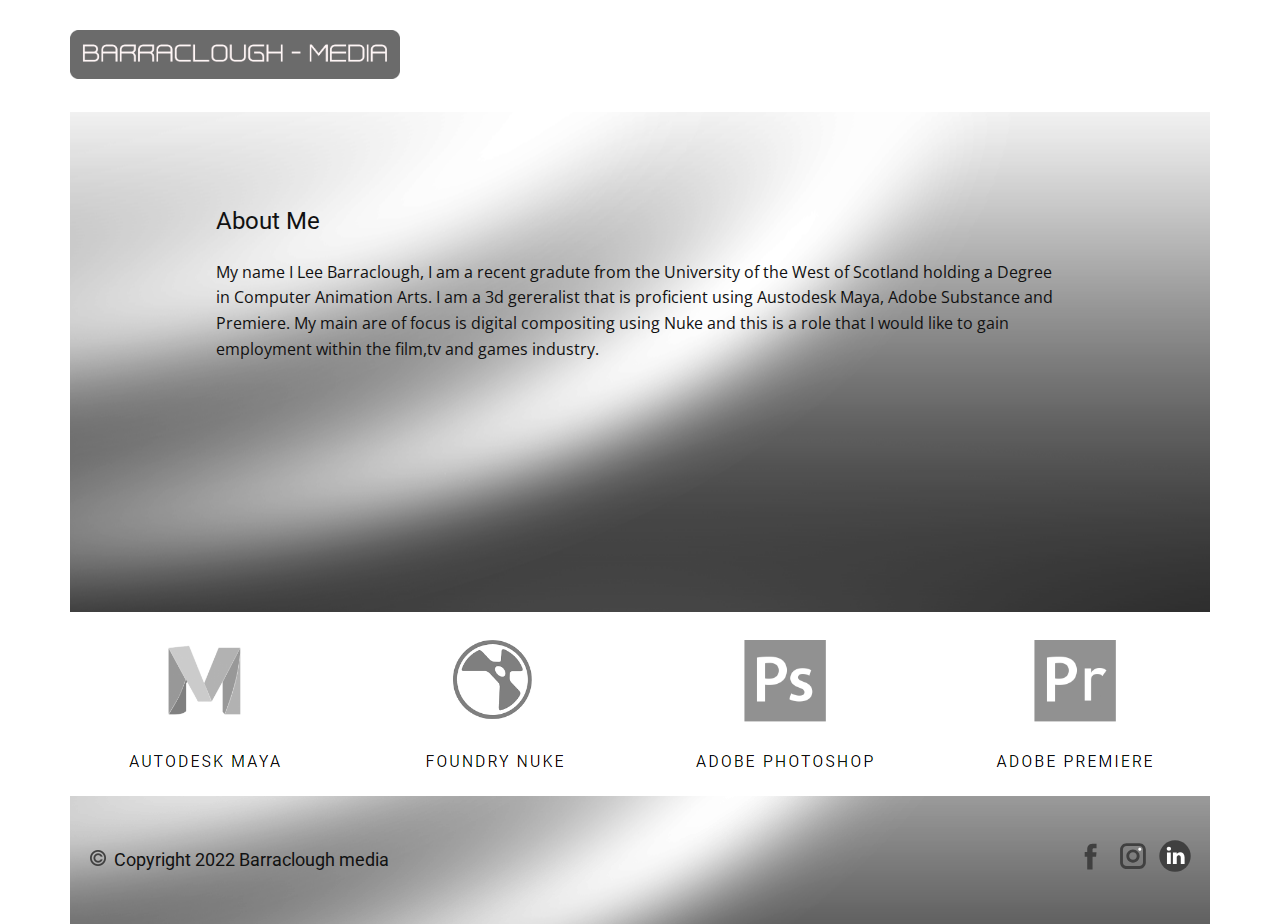
==== About-1.html @ 08e8a946 "Add files via upload" ====
<!DOCTYPE html>
<html style="font-size: 16px;">
  <head>
    <meta name="viewport" content="width=device-width, initial-scale=1.0">
    <meta charset="utf-8">
    <meta name="keywords" content="">
    <meta name="description" content="">
    <meta name="page_type" content="np-template-header-footer-from-plugin">
    <title>About 1</title>
    <link rel="stylesheet" href="nicepage.css" media="screen">
<link rel="stylesheet" href="About-1.css" media="screen">
    <script class="u-script" type="text/javascript" src="jquery-1.9.1.min.js" defer=""></script>
    <script class="u-script" type="text/javascript" src="nicepage.js" defer=""></script>
    <meta name="generator" content="Nicepage 4.9.1, nicepage.com">
    <link id="u-theme-google-font" rel="stylesheet" href="https://fonts.googleapis.com/css?family=Roboto:100,100i,300,300i,400,400i,500,500i,700,700i,900,900i|Open+Sans:300,300i,400,400i,500,500i,600,600i,700,700i,800,800i">
    
    
    
    <script type="application/ld+json">{
		"@context": "http://schema.org",
		"@type": "Organization",
		"name": "WebSite1811807",
		"logo": "images/LogoText2.png",
		"sameAs": [
				"https://www.facebook.com/lee.barraclough.37/",
				"https://www.instagram.com/barracloughmedia/",
				"https://www.linkedin.com/in/lee-barraclough-8b58a6171/"
		]
}</script>
    <meta name="theme-color" content="#478ac9">
    <meta property="og:title" content="About 1">
    <meta property="og:description" content="">
    <meta property="og:type" content="website">
  </head>
  <body class="u-body u-stick-footer u-xl-mode"><header class="u-clearfix u-header u-header" id="sec-e09d"><div class="u-clearfix u-sheet u-sheet-1">
        <nav class="u-menu u-menu-dropdown u-offcanvas u-menu-1">
          <div class="menu-collapse" style="font-size: 1rem; letter-spacing: 0px; font-weight: 700;">
            <a class="u-button-style u-custom-active-border-color u-custom-active-color u-custom-border u-custom-border-color u-custom-borders u-custom-hover-border-color u-custom-hover-color u-custom-left-right-menu-spacing u-custom-padding-bottom u-custom-text-active-color u-custom-text-color u-custom-text-hover-color u-custom-top-bottom-menu-spacing u-nav-link u-text-active-palette-1-base u-text-hover-palette-2-base" href="#">
              <svg class="u-svg-link" viewBox="0 0 24 24"><use xlink:href="#menu-hamburger"></use></svg>
              <svg class="u-svg-content" version="1.1" id="menu-hamburger" viewBox="0 0 16 16" x="0px" y="0px" xmlns:xlink="http://www.w3.org/1999/xlink" xmlns="http://www.w3.org/2000/svg"><g><rect y="1" width="16" height="2"></rect><rect y="7" width="16" height="2"></rect><rect y="13" width="16" height="2"></rect>
</g></svg>
            </a>
          </div>
          <div class="u-custom-menu u-nav-container">
            <ul class="u-nav u-spacing-20 u-unstyled u-nav-1"><li class="u-nav-item"><a class="u-border-active-palette-1-base u-border-hover-palette-1-base u-button-style u-hover-grey-25 u-nav-link u-text-active-black u-text-grey-90 u-text-hover-black" href="Home.html" style="padding: 10px;">Home</a>
</li><li class="u-nav-item"><a class="u-border-active-palette-1-base u-border-hover-palette-1-base u-button-style u-hover-grey-25 u-nav-link u-text-active-black u-text-grey-90 u-text-hover-black" href="About-1.html" style="padding: 10px;">About</a>
</li><li class="u-nav-item"><a class="u-border-active-palette-1-base u-border-hover-palette-1-base u-button-style u-hover-grey-25 u-nav-link u-text-active-black u-text-grey-90 u-text-hover-black" href="Showreel.html" style="padding: 10px;">Showreel</a>
</li><li class="u-nav-item"><a class="u-border-active-palette-1-base u-border-hover-palette-1-base u-button-style u-hover-grey-25 u-nav-link u-text-active-black u-text-grey-90 u-text-hover-black" href="Contact.html" style="padding: 10px;">Contact</a>
</li></ul>
          </div>
          <div class="u-custom-menu u-nav-container-collapse">
            <div class="u-black u-container-style u-inner-container-layout u-opacity u-opacity-95 u-sidenav">
              <div class="u-inner-container-layout u-sidenav-overflow">
                <div class="u-menu-close"></div>
                <ul class="u-align-center u-nav u-popupmenu-items u-unstyled u-nav-2"><li class="u-nav-item"><a class="u-button-style u-nav-link" href="Home.html">Home</a>
</li><li class="u-nav-item"><a class="u-button-style u-nav-link" href="About-1.html">About</a>
</li><li class="u-nav-item"><a class="u-button-style u-nav-link" href="Showreel.html">Showreel</a>
</li><li class="u-nav-item"><a class="u-button-style u-nav-link" href="Contact.html">Contact</a>
</li></ul>
              </div>
            </div>
            <div class="u-black u-menu-overlay u-opacity u-opacity-70"></div>
          </div>
        </nav>
        <a href="Home.html" data-page-id="1811826" class="u-image u-logo u-image-1" data-image-width="3650" data-image-height="547" title="Home">
          <img src="images/LogoText2.png" class="u-logo-image u-logo-image-1">
        </a>
      </div></header> 
    <section class="u-clearfix u-section-1" id="sec-498f">
      <div class="u-clearfix u-image u-sheet u-image-1" data-image-width="1140" data-image-height="523">
        <h4 class="u-text u-text-1">About Me</h4>
        <p class="u-text u-text-2">My name I Lee Barraclough, I am a recent gradute from the University of the West of Scotland holding a Degree in Computer Animation Arts. I am a 3d gereralist that is proficient using Austodesk Maya, Adobe Substance and Premiere. My main are of focus is digital compositing using Nuke and this is a role that I would like to gain employment within the film,tv and games industry.&nbsp;</p>
      </div>
    </section>
    <section class="u-clearfix u-section-2" id="sec-b1db">
      <div class="u-clearfix u-sheet u-valign-middle u-sheet-1">
        <img class="u-expanded-width u-image u-image-1" src="images/Software.png" data-image-width="1140" data-image-height="194">
      </div>
    </section>
    
    
    <footer class="u-align-center u-clearfix u-footer u-white u-footer" id="sec-6629"><div class="u-align-left u-clearfix u-image u-sheet u-image-1" data-image-width="1140" data-image-height="523">
        <div class="u-social-icons u-spacing-10 u-social-icons-1">
          <a class="u-social-url" title="facebook" target="_blank" href="https://www.facebook.com/lee.barraclough.37/"><span class="u-icon u-social-facebook u-social-icon u-text-grey-75 u-icon-1"><svg class="u-svg-link" preserveAspectRatio="xMidYMin slice" viewBox="0 0 112 112" style=""><use xlink:href="#svg-ad1d"></use></svg><svg class="u-svg-content" viewBox="0 0 112 112" x="0" y="0" id="svg-ad1d"><path fill="currentColor" d="M75.5,28.8H65.4c-1.5,0-4,0.9-4,4.3v9.4h13.9l-1.5,15.8H61.4v45.1H42.8V58.3h-8.8V42.4h8.8V32.2
c0-7.4,3.4-18.8,18.8-18.8h13.8v15.4H75.5z"></path></svg></span>
          </a>
          <a class="u-social-url" title="instagram" target="_blank" href="https://www.instagram.com/barracloughmedia/"><span class="u-icon u-social-icon u-social-instagram u-text-grey-75 u-icon-2"><svg class="u-svg-link" preserveAspectRatio="xMidYMin slice" viewBox="0 0 112 112" style=""><use xlink:href="#svg-bfda"></use></svg><svg class="u-svg-content" viewBox="0 0 112 112" x="0" y="0" id="svg-bfda"><path fill="currentColor" d="M55.9,32.9c-12.8,0-23.2,10.4-23.2,23.2s10.4,23.2,23.2,23.2s23.2-10.4,23.2-23.2S68.7,32.9,55.9,32.9z
	 M55.9,69.4c-7.4,0-13.3-6-13.3-13.3c-0.1-7.4,6-13.3,13.3-13.3s13.3,6,13.3,13.3C69.3,63.5,63.3,69.4,55.9,69.4z"></path><path fill="#FFFFFF" d="M79.7,26.8c-3,0-5.4,2.5-5.4,5.4s2.5,5.4,5.4,5.4c3,0,5.4-2.5,5.4-5.4S82.7,26.8,79.7,26.8z"></path><path fill="currentColor" d="M78.2,11H33.5C21,11,10.8,21.3,10.8,33.7v44.7c0,12.6,10.2,22.8,22.7,22.8h44.7c12.6,0,22.7-10.2,22.7-22.7
	V33.7C100.8,21.1,90.6,11,78.2,11z M91,78.4c0,7.1-5.8,12.8-12.8,12.8H33.5c-7.1,0-12.8-5.8-12.8-12.8V33.7
	c0-7.1,5.8-12.8,12.8-12.8h44.7c7.1,0,12.8,5.8,12.8,12.8V78.4z"></path></svg></span>
          </a>
          <a class="u-social-url" target="_blank" data-type="LinkedIn" title="LinkedIn" href="https://www.linkedin.com/in/lee-barraclough-8b58a6171/"><span class="u-icon u-social-icon u-social-linkedin u-text-grey-75 u-icon-3"><svg class="u-svg-link" preserveAspectRatio="xMidYMin slice" viewBox="0 0 112 112" style=""><use xlink:href="#svg-59ca"></use></svg><svg class="u-svg-content" viewBox="0 0 112 112" x="0" y="0" id="svg-59ca"><circle fill="currentColor" cx="56.1" cy="56.1" r="55"></circle><path fill="#FFFFFF" d="M41.3,83.7H27.9V43.4h13.4V83.7z M34.6,37.9L34.6,37.9c-4.6,0-7.5-3.1-7.5-7c0-4,3-7,7.6-7s7.4,3,7.5,7
            C42.2,34.8,39.2,37.9,34.6,37.9z M89.6,83.7H76.2V62.2c0-5.4-1.9-9.1-6.8-9.1c-3.7,0-5.9,2.5-6.9,4.9c-0.4,0.9-0.4,2.1-0.4,3.3v22.5
            H48.7c0,0,0.2-36.5,0-40.3h13.4v5.7c1.8-2.7,5-6.7,12.1-6.7c8.8,0,15.4,5.8,15.4,18.1V83.7z"></path></svg></span>
          </a>
        </div><span class="u-file-icon u-icon u-icon-rectangle u-text-grey-75 u-icon-4"><img src="images/2.png" alt=""></span>
        <h6 class="u-text u-text-default u-text-1">Copyright 2022 Barraclough media</h6>
      </div></footer>
  </body>
</html>
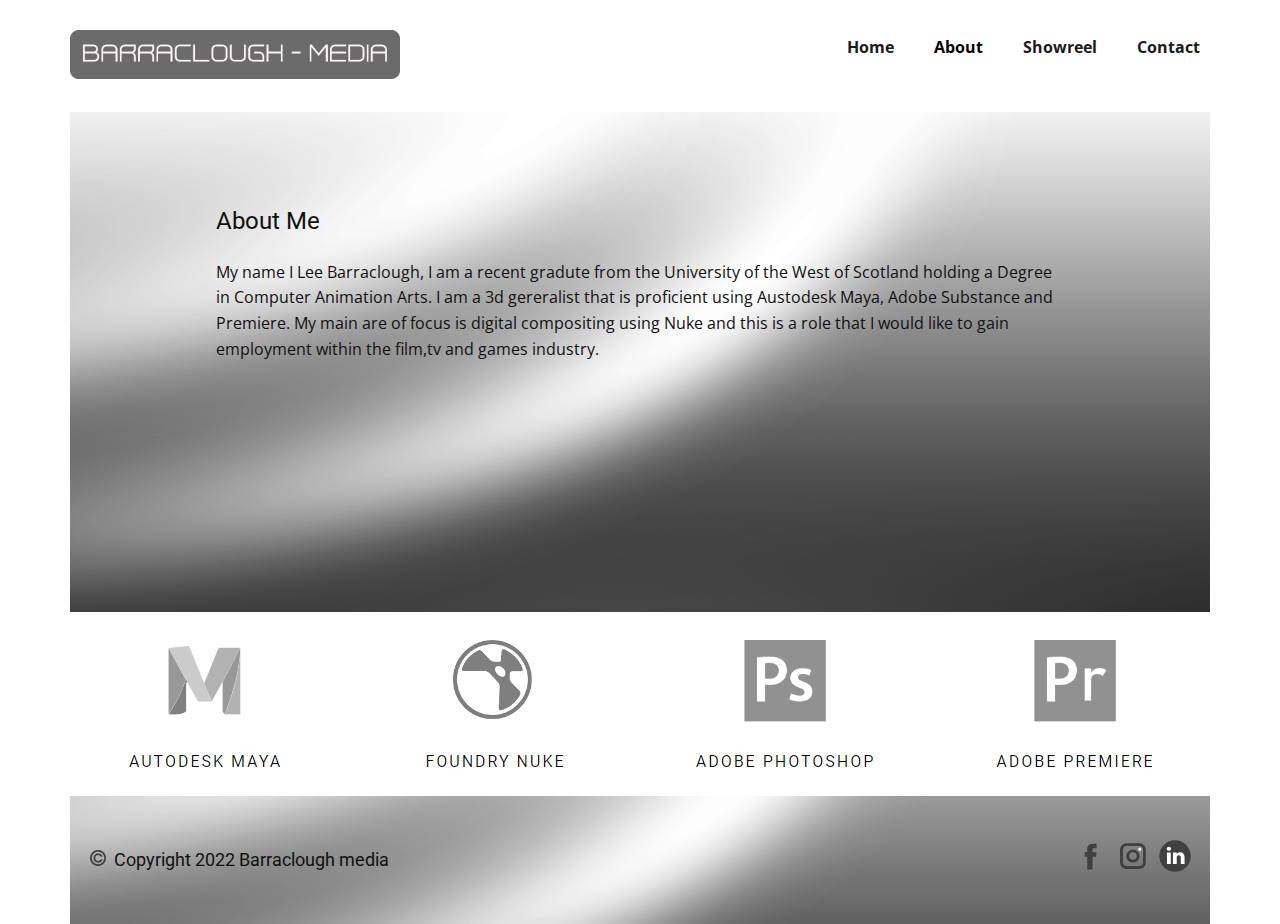
==== commit fb2a1882: "Add files via upload" ====
--- a/About-1.html
+++ b/About-1.html
@@ -33,7 +33,7 @@
     <meta property="og:type" content="website">
   </head>
   <body class="u-body u-stick-footer u-xl-mode"><header class="u-clearfix u-header u-header" id="sec-e09d"><div class="u-clearfix u-sheet u-sheet-1">
-        <nav class="u-menu u-menu-dropdown u-offcanvas u-menu-1">
+        <nav class="u-menu u-menu-dropdown u-offcanvas u-menu-1" data-responsive-from="XS">
           <div class="menu-collapse" style="font-size: 1rem; letter-spacing: 0px; font-weight: 700;">
             <a class="u-button-style u-custom-active-border-color u-custom-active-color u-custom-border u-custom-border-color u-custom-borders u-custom-hover-border-color u-custom-hover-color u-custom-left-right-menu-spacing u-custom-padding-bottom u-custom-text-active-color u-custom-text-color u-custom-text-hover-color u-custom-top-bottom-menu-spacing u-nav-link u-text-active-palette-1-base u-text-hover-palette-2-base" href="#">
               <svg class="u-svg-link" viewBox="0 0 24 24"><use xlink:href="#menu-hamburger"></use></svg>
@@ -42,7 +42,7 @@
             </a>
           </div>
           <div class="u-custom-menu u-nav-container">
-            <ul class="u-nav u-spacing-20 u-unstyled u-nav-1"><li class="u-nav-item"><a class="u-border-active-palette-1-base u-border-hover-palette-1-base u-button-style u-hover-grey-25 u-nav-link u-text-active-black u-text-grey-90 u-text-hover-black" href="Home.html" style="padding: 10px;">Home</a>
+            <ul class="u-nav u-spacing-20 u-unstyled u-nav-1"><li class="u-nav-item"><a class="u-border-active-palette-1-base u-border-hover-palette-1-base u-button-style u-hover-grey-25 u-nav-link u-text-active-black u-text-grey-90 u-text-hover-black" href="index.html" style="padding: 10px;">Home</a>
 </li><li class="u-nav-item"><a class="u-border-active-palette-1-base u-border-hover-palette-1-base u-button-style u-hover-grey-25 u-nav-link u-text-active-black u-text-grey-90 u-text-hover-black" href="About-1.html" style="padding: 10px;">About</a>
 </li><li class="u-nav-item"><a class="u-border-active-palette-1-base u-border-hover-palette-1-base u-button-style u-hover-grey-25 u-nav-link u-text-active-black u-text-grey-90 u-text-hover-black" href="Showreel.html" style="padding: 10px;">Showreel</a>
 </li><li class="u-nav-item"><a class="u-border-active-palette-1-base u-border-hover-palette-1-base u-button-style u-hover-grey-25 u-nav-link u-text-active-black u-text-grey-90 u-text-hover-black" href="Contact.html" style="padding: 10px;">Contact</a>
@@ -52,7 +52,7 @@
             <div class="u-black u-container-style u-inner-container-layout u-opacity u-opacity-95 u-sidenav">
               <div class="u-inner-container-layout u-sidenav-overflow">
                 <div class="u-menu-close"></div>
-                <ul class="u-align-center u-nav u-popupmenu-items u-unstyled u-nav-2"><li class="u-nav-item"><a class="u-button-style u-nav-link" href="Home.html">Home</a>
+                <ul class="u-align-center u-nav u-popupmenu-items u-unstyled u-nav-2"><li class="u-nav-item"><a class="u-button-style u-nav-link" href="index.html">Home</a>
 </li><li class="u-nav-item"><a class="u-button-style u-nav-link" href="About-1.html">About</a>
 </li><li class="u-nav-item"><a class="u-button-style u-nav-link" href="Showreel.html">Showreel</a>
 </li><li class="u-nav-item"><a class="u-button-style u-nav-link" href="Contact.html">Contact</a>
@@ -62,7 +62,7 @@
             <div class="u-black u-menu-overlay u-opacity u-opacity-70"></div>
           </div>
         </nav>
-        <a href="Home.html" data-page-id="1811826" class="u-image u-logo u-image-1" data-image-width="3650" data-image-height="547" title="Home">
+        <a href="index.html" data-page-id="1811826" class="u-image u-logo u-image-1" data-image-width="3650" data-image-height="547" title="Home">
           <img src="images/LogoText2.png" class="u-logo-image u-logo-image-1">
         </a>
       </div></header> 
--- a/nicepage.css
+++ b/nicepage.css
@@ -36639,6 +36639,7 @@
 .u-header .u-nav-1 {
   font-weight: 700;
   font-size: 1rem;
+  letter-spacing: normal;
 }
 
 .u-header .u-nav-2 {
@@ -36660,10 +36661,6 @@
     width: auto;
   }
 
-  .u-header .u-nav-1 {
-    letter-spacing: normal;
-  }
-
   .u-header .u-image-1 {
     margin-top: -35px;
     width: 330px;
@@ -36671,7 +36668,20 @@
 }
 
 
+@media (max-width: 575px) {
+  .u-header .u-menu-1 {
+    margin-top: 32px;
+    margin-right: 15px;
+  }
 
+  .u-header .u-image-1 {
+    width: 254px;
+    height: 38px;
+    margin-top: -38px;
+    margin-bottom: 48px;
+    margin-left: 21px;
+  }
+}
  .u-footer {
   background-image: none;
 }
@@ -36740,7 +36750,24 @@
 }
 @media (max-width: 575px) {
   .u-footer .u-image-1 {
-    min-height: 38px;
+    min-height: 129px;
+  }
+
+  .u-footer .u-social-icons-1 {
+    margin-top: 32px;
+    margin-right: auto;
+  }
+
+  .u-footer .u-icon-4 {
+    margin-top: 32px;
+    margin-left: 14px;
+  }
+
+  .u-footer .u-text-1 {
+    width: auto;
+    margin-left: 32px;
+    margin-right: 32px;
+    margin-bottom: 11px;
   }
 }
 
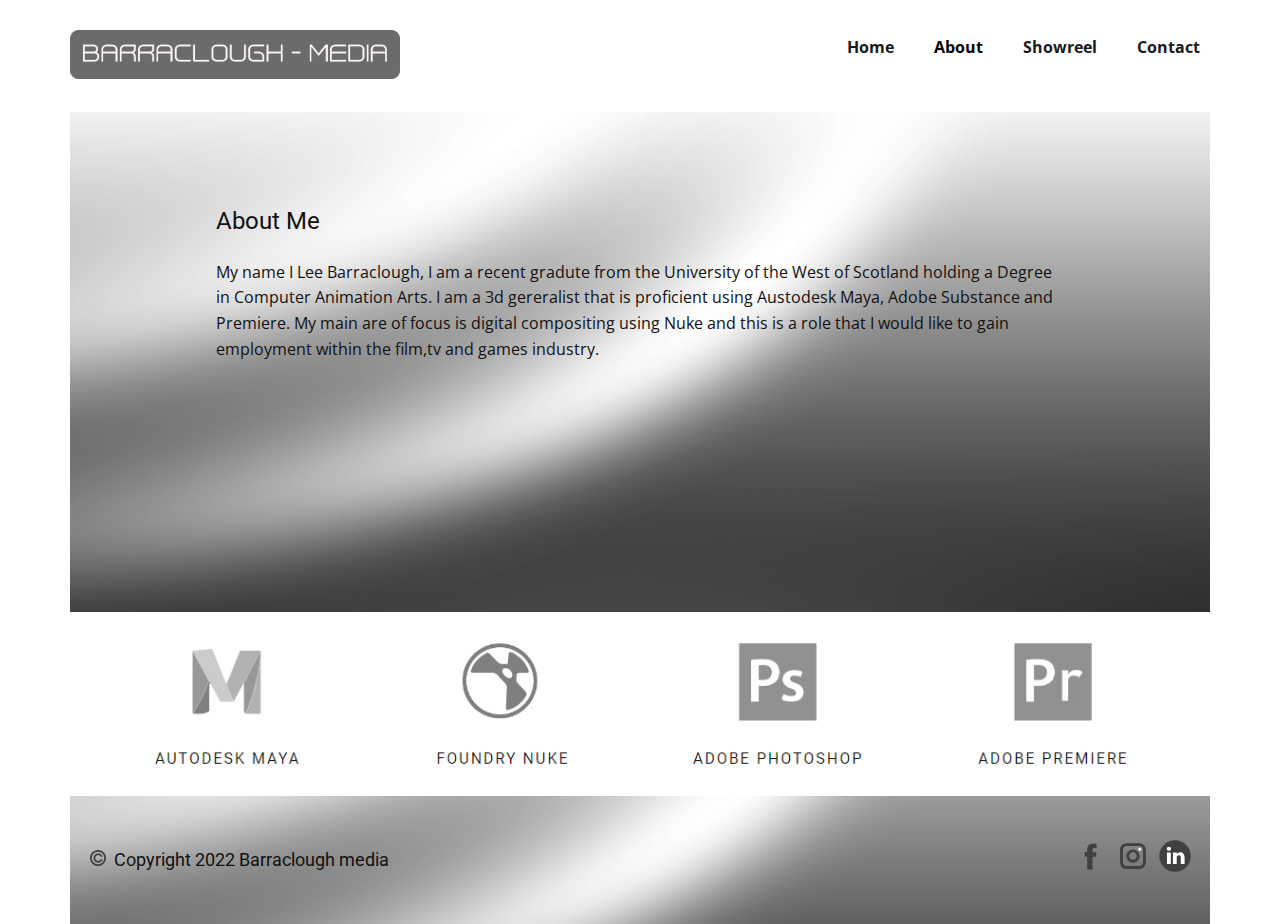
==== commit c7d84edc: "Add files via upload" ====
--- a/About-1.html
+++ b/About-1.html
@@ -69,12 +69,12 @@
     <section class="u-clearfix u-section-1" id="sec-498f">
       <div class="u-clearfix u-image u-sheet u-image-1" data-image-width="1140" data-image-height="523">
         <h4 class="u-text u-text-1">About Me</h4>
-        <p class="u-text u-text-2">My name I Lee Barraclough, I am a recent gradute from the University of the West of Scotland holding a Degree in Computer Animation Arts. I am a 3d gereralist that is proficient using Austodesk Maya, Adobe Substance and Premiere. My main are of focus is digital compositing using Nuke and this is a role that I would like to gain employment within the film,tv and games industry.&nbsp;</p>
+        <p class="u-align-justify-xs u-text u-text-2">My name I Lee Barraclough, I am a recent gradute from the University of the West of Scotland holding a Degree in Computer Animation Arts. I am a 3d gereralist that is proficient using Austodesk Maya, Adobe Substance and Premiere. My main are of focus is digital compositing using Nuke and this is a role that I would like to gain employment within the film,tv and games industry.&nbsp;</p>
       </div>
     </section>
     <section class="u-clearfix u-section-2" id="sec-b1db">
       <div class="u-clearfix u-sheet u-valign-middle u-sheet-1">
-        <img class="u-expanded-width u-image u-image-1" src="images/Software.png" data-image-width="1140" data-image-height="194">
+        <img class="u-expanded-width u-image u-image-contain u-image-1" src="images/Software.png" data-image-width="1140" data-image-height="194">
       </div>
     </section>
     
--- a/About-1.css
+++ b/About-1.css
@@ -64,15 +64,17 @@
 
 @media (max-width: 575px) {
   .u-section-1 .u-image-1 {
-    min-height: 149px;
+    min-height: 464px;
   }
 
   .u-section-1 .u-text-1 {
-    width: 340px;
+    width: auto;
+    margin-top: 37px;
   }
 
   .u-section-1 .u-text-2 {
-    width: 340px;
+    width: auto;
+    margin-top: 38px;
   }
 }.u-section-2 .u-sheet-1 {
   min-height: 184px;
@@ -82,4 +84,15 @@
   margin-top: 0;
   margin-bottom: 0;
   height: 184px;
+}
+
+@media (max-width: 575px) {
+  .u-section-2 .u-sheet-1 {
+    min-height: 190px;
+  }
+
+  .u-section-2 .u-image-1 {
+    margin-top: 3px;
+    margin-bottom: 3px;
+  }
 }